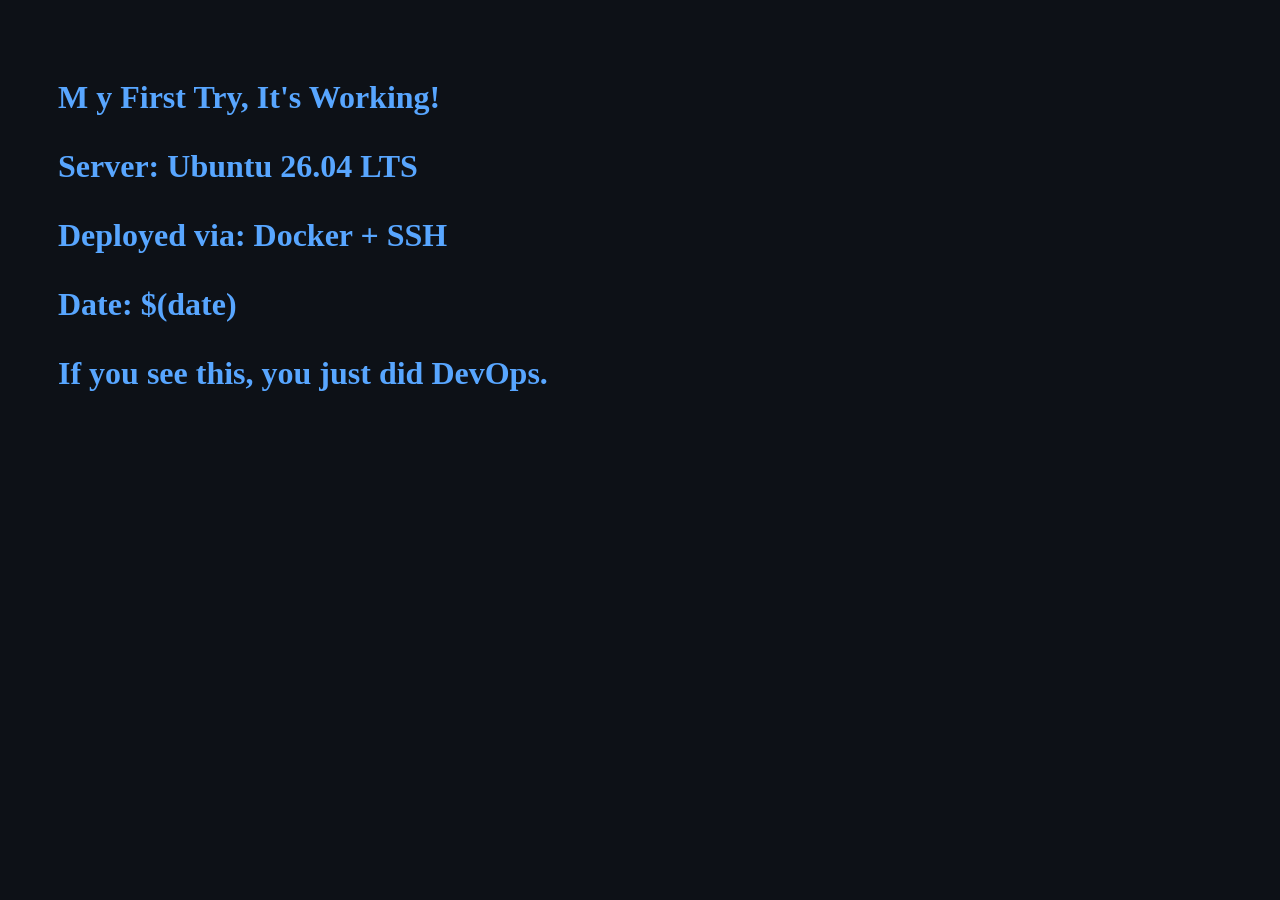
==== day2-nginx/index.html @ de641147 "Day 2: Dockerized nginx with SSH deployment" ====
<!DOCTYPE html>
<html>
<head><title>Day 2 - Riches DevOps</title><head>
<body style="font-famly: monospace; background: #0d1117; color: #58a6ff; padding: 50px;">
<h1> M y First Try, It's Working!<h1>
<p>Server: Ubuntu 26.04 LTS</p>
<p>Deployed via: Docker + SSH<p/>
<p>Date: $(date)</p>
<p>If you see this, you just did DevOps.</p>
</body>
</html>
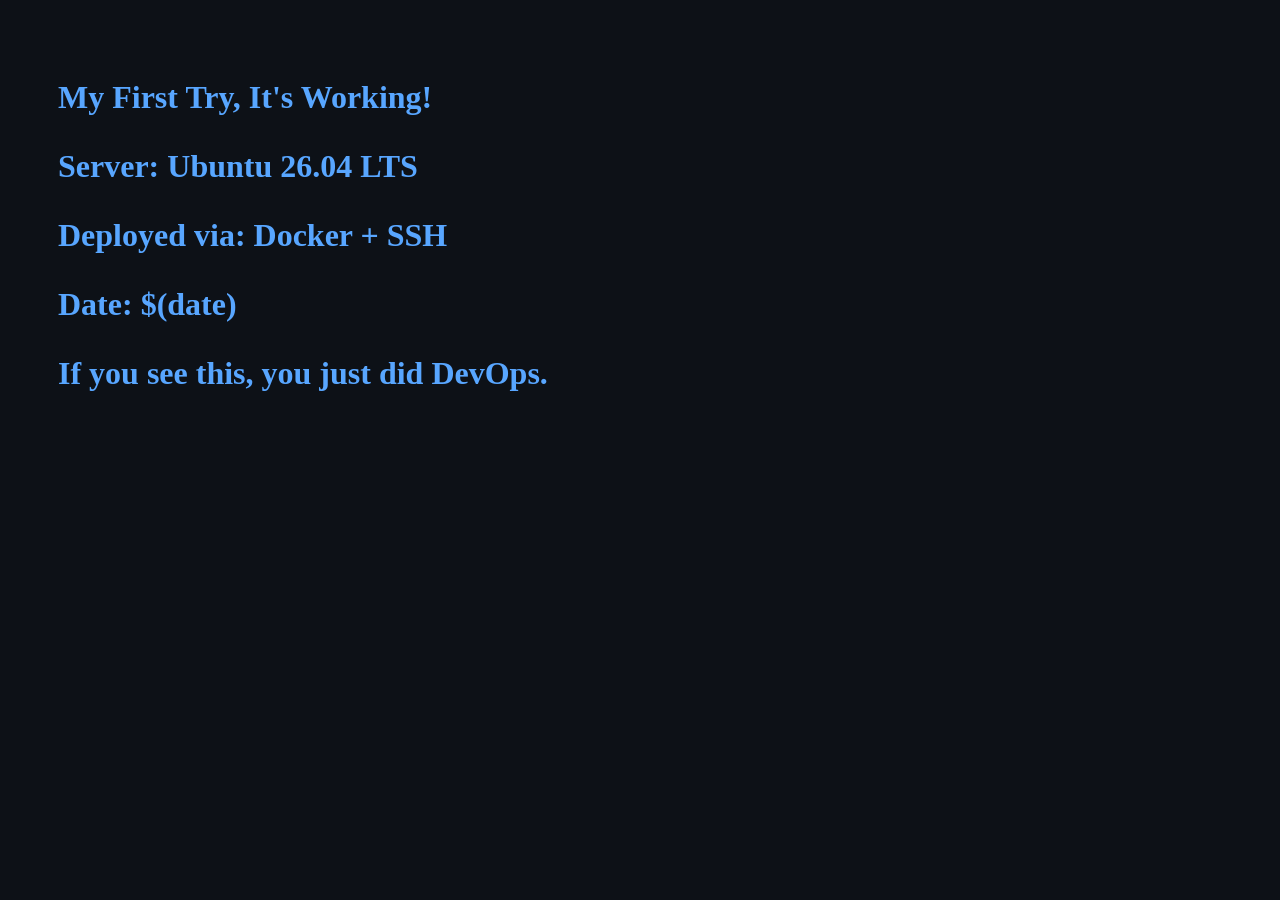
==== commit 7207bd77: "Day 4: fix typo, and volume mount workflow" ====
--- a/day2-nginx/index.html
+++ b/day2-nginx/index.html
@@ -2,7 +2,7 @@
 <html>
 <head><title>Day 2 - Riches DevOps</title><head>
 <body style="font-famly: monospace; background: #0d1117; color: #58a6ff; padding: 50px;">
-<h1> M y First Try, It's Working!<h1>
+<h1> My First Try, It's Working!<h1>
 <p>Server: Ubuntu 26.04 LTS</p>
 <p>Deployed via: Docker + SSH<p/>
 <p>Date: $(date)</p>
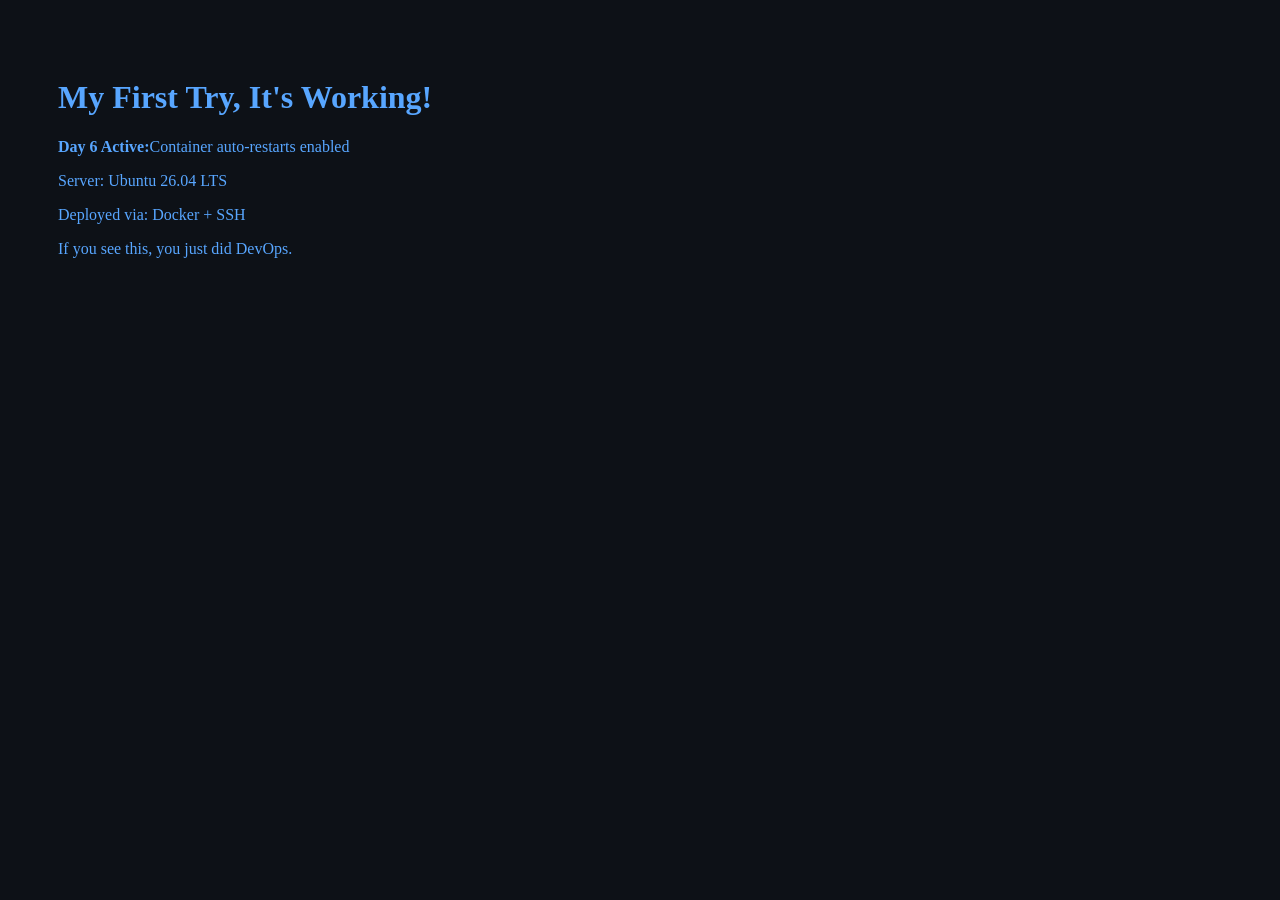
==== commit f27bddab: "Day 7 Complete: Nginx + persistent logs + 5 typos slain" ====
--- a/day2-nginx/index.html
+++ b/day2-nginx/index.html
@@ -2,10 +2,11 @@
 <html>
 <head><title>Day 2 - Riches DevOps</title><head>
 <body style="font-famly: monospace; background: #0d1117; color: #58a6ff; padding: 50px;">
-<h1> My First Try, It's Working!<h1>
+<h1>My First Try, It's Working!</h1>
+<p><strong>Day 6 Active:</strong>Container auto-restarts enabled</p>
 <p>Server: Ubuntu 26.04 LTS</p>
-<p>Deployed via: Docker + SSH<p/>
-<p>Date: $(date)</p>
-<p>If you see this, you just did DevOps.</p>
+<p>Deployed via: Docker + SSH</p>
+<p> If you see this, you just did DevOps.</p>
 </body>
 </html>
+
